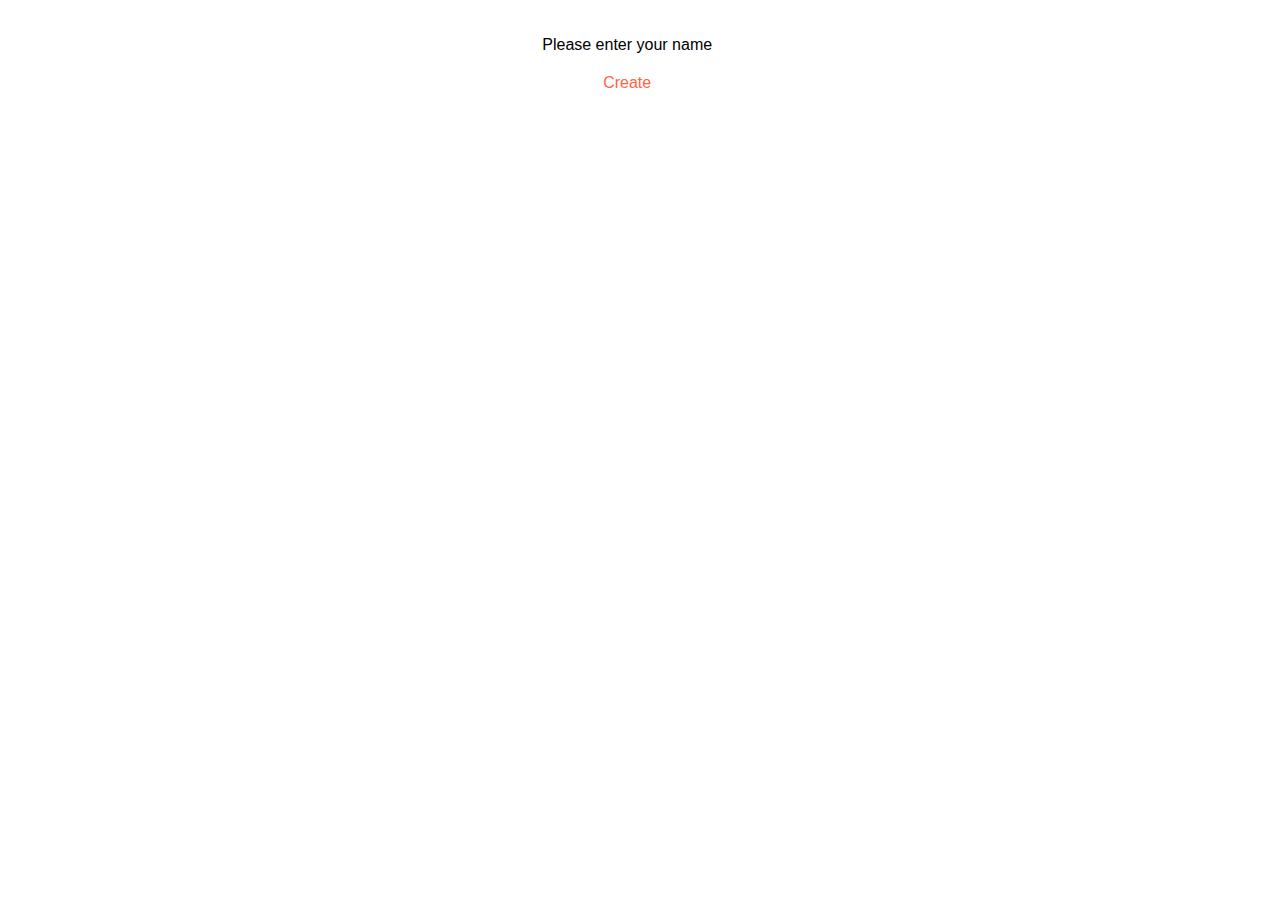
==== create-game.html @ 3c74f2da "Add files via upload" ====
<!DOCTYPE html>
<html>
    <head>
        <meta charset="utf-8">
        <title>Benevolent Oranges</title>
        <link rel="stylesheet" href="styles.css">
    </head>
<body>
    <div class=home-container>
        Please enter your name
        <div class="button">
            <a href=make-game-container>Create
            </a>
        </div>
    </div>
    
</body>
</html>
---- styles.css ----
body{
    font-family: "Lato", sans-serif;
    margin: 0px;
}

.title{
    font-weight: 800;
    margin-top: -20px;
    margin-bottom: -10px;
}

.home-container {
    position: absolute;
    width: 90vw;
    margin-left: 4vw;
    padding-top: 4vh;
    text-align: center;
}

h1{
    font-size: 35px;
    
}

h2{
    font-size: 50px;
    text-transform: uppercase;
    padding-top: -40px;
    position: relative;
}

.options {
    padding-top: 30px;
}
.button{
    padding-top: 20px;
    border-bottom: 3px solid transparent;
    padding-bottom: 5px;
}


.button a{
    color:tomato;
    text-decoration: none;
    transition: color 0.5s;
}

button:hover{
    border-bottom: 3px solid rgba(255, 102, 0, 0.459);
    transition:border-bottom 0.5s;
}

.button a:hover{
    color: rgba(255, 102, 0, 0.459);
}
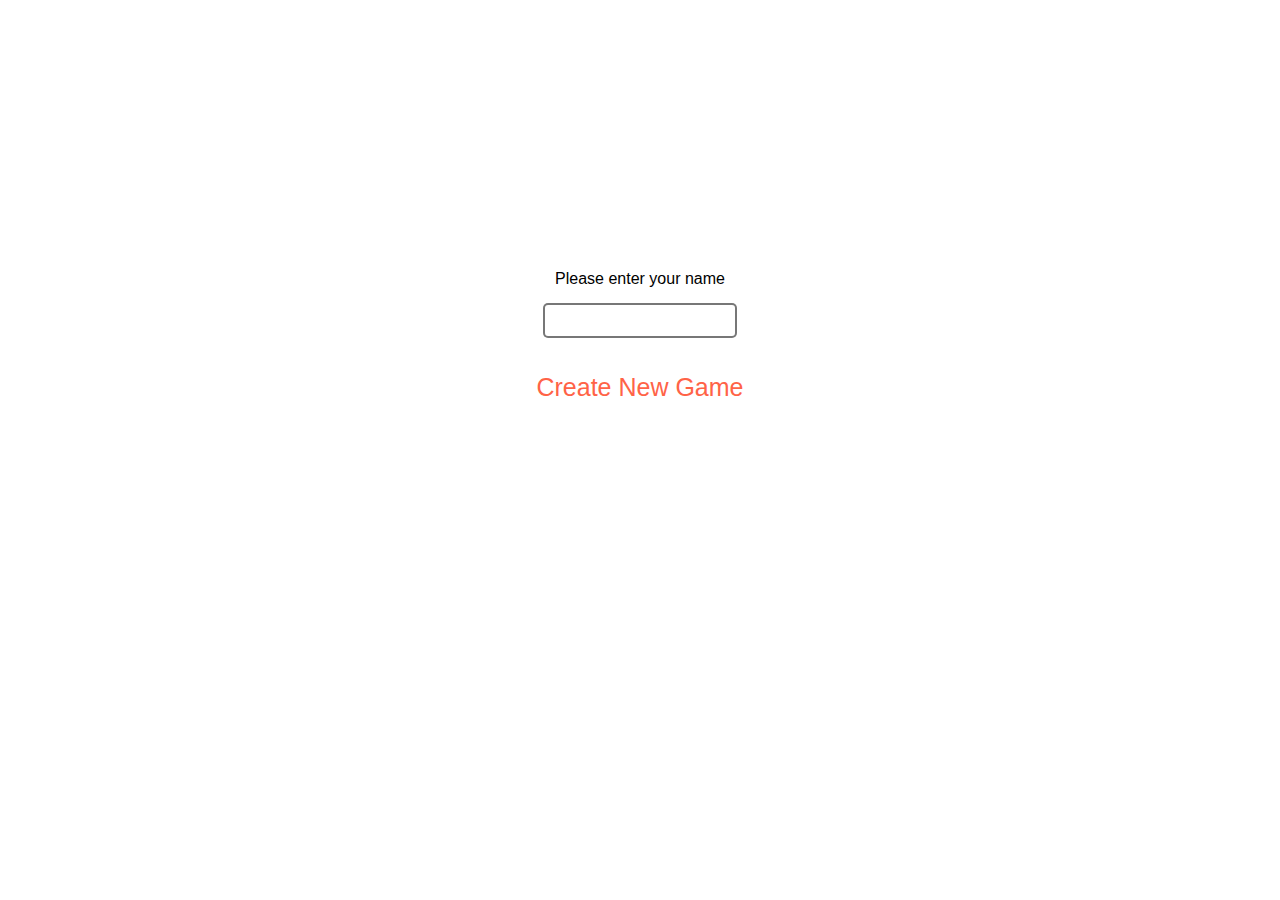
==== commit 3d92c6a9: "Add files via upload" ====
--- a/create-game.html
+++ b/create-game.html
@@ -3,15 +3,20 @@
     <head>
         <meta charset="utf-8">
         <title>Benevolent Oranges</title>
+        <link href="favicon.ico" rel="shortcut icon" type="image/x-icon" />
         <link rel="stylesheet" href="styles.css">
     </head>
 <body>
-    <div class=home-container>
+    <div class=join-container>
         Please enter your name
-        <div class="button">
-            <a href=make-game-container>Create
-            </a>
-        </div>
+        <form action="game.js">
+            <div class="submit-bar">
+                <input type="text" id="userN" name="userN">
+            </div>
+            <div class="button">
+                <a href=make-game-container>Create New Game</a>
+            </div>
+        </form>
     </div>
     
 </body>
--- a/styles.css
+++ b/styles.css
@@ -1,57 +1,139 @@
 
 
-body{
+body, input {
     font-family: "Lato", sans-serif;
     margin: 0px;
 }
 
+
 .title{
-    font-weight: 800;
-    margin-top: -20px;
-    margin-bottom: -10px;
+    font-family: 'Baloo Tamma 2',sans-serif;
+    margin-top: -40px;
+    margin-bottom: 100px;
+    font-stretch: semi-expanded;
 }
 
 .home-container {
     position: absolute;
     width: 90vw;
-    margin-left: 4vw;
-    padding-top: 4vh;
+    margin-left: 5vw;
+    padding-top: 8vh; 
+    text-align: center;
+    padding-bottom: 10vh;
+}
+
+.join-container {
+    position: absolute;
+    width: 40vw;
+    margin-left: 30vw;
+    padding-top: 30vh;
     text-align: center;
 }
 
-h1{
+header>h1{
     font-size: 35px;
-    
 }
 
 h2{
-    font-size: 50px;
+    font-size: 60px;
     text-transform: uppercase;
-    padding-top: -40px;
     position: relative;
+    font-stretch: semi-expanded;
 }
 
 .options {
-    padding-top: 30px;
-}
-.button{
-    padding-top: 20px;
-    border-bottom: 3px solid transparent;
-    padding-bottom: 5px;
+    margin-top: 50px;
 }
 
 
-.button a{
+
+
+/**
+* input information
+* text-bar when player is asked to enter name
+*/ 
+input[type=text]{
+    width: 170px;
+    height: 25px;
+    font-family: "Lato", sans-serif;
+    font-size: 20px;
+    padding: 3px 10px;
+    border: 2px solid rgba(0, 0, 0, 0.533);
+    border-radius: 5px;
+    margin: 15px;
+    color: rgba(0, 0, 0, 0.9);
+    text-align: center;
+}
+
+input[type=text]:focus, input[type=text]:hover{
+    background-color: rgba(0,0,0,.02);
+    outline: none;
+    border-color:purple;
+    color: rgba(0, 0, 0, 0.9);
+}
+
+/**
+*buttons
+*/ 
+
+.button a, .button, input{
+    padding-top: 20px;
+    padding-bottom: 5px;
+    font-size: 25px;
+    font-weight: 350;
+
     color:tomato;
     text-decoration: none;
     transition: color 0.5s;
 }
 
-button:hover{
-    border-bottom: 3px solid rgba(255, 102, 0, 0.459);
-    transition:border-bottom 0.5s;
+.button a:hover, button:hover, input:hover {
+    color:rgba(170, 0, 170, 0.959);
 }
 
-.button a:hover{
-    color: rgba(255, 102, 0, 0.459);
-}+/**
+* linked button when starting new game or resetting
+* input[type = button, submit, reset] 
+*/ 
+
+input {
+    background-color: white;
+    border: none;
+    padding: 0;
+    text-decoration: none;
+    margin:0;
+    cursor: pointer;  
+}
+
+
+/**
+*Oranges animation
+*/
+
+.orangeImg{
+    margin: auto;
+    width: 500px;
+    animation:
+        nudge 7s ease-in-out infinite alternate;
+    transition: animation-duration 5s;
+    animation-direction: alternate;
+}
+
+.orangeImg:hover{
+    animation-timing-function: ease-in-out;
+    animation-duration: 4s;
+}
+
+@keyframes nudge {
+    0%, 40%, 100% {
+      transform: translate(0, 0);
+    }
+    
+    20% {
+      transform: translate(0, -80px);
+    }
+    
+    60% {
+      transform: translate(0, -120px);
+    }
+  }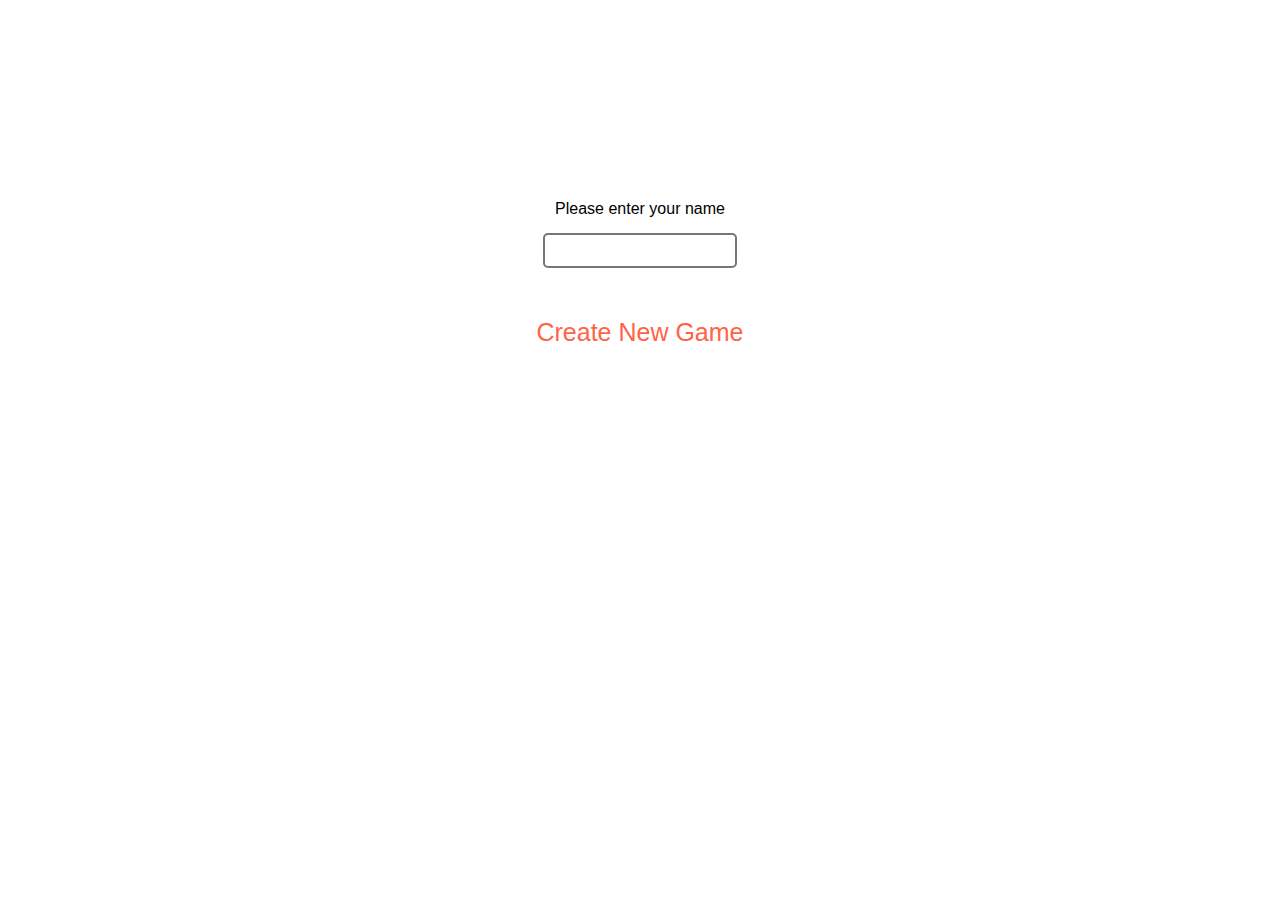
==== commit 73b6d7a4: "Add files via upload" ====
--- a/create-game.html
+++ b/create-game.html
@@ -3,21 +3,40 @@
     <head>
         <meta charset="utf-8">
         <title>Benevolent Oranges</title>
-        <link href="favicon.ico" rel="shortcut icon" type="image/x-icon" />
+        <link href="images/favicon.ico" rel="shortcut icon" type="image/x-icon" />
         <link rel="stylesheet" href="styles.css">
     </head>
 <body>
-    <div class=join-container>
+    <div class=joinContainer>
         Please enter your name
         <form action="game.js">
-            <div class="submit-bar">
-                <input type="text" id="userN" name="userN">
+            <div class="submitBar"> <!-- bar for player to enter name-->
+                <input type="text" id="nameIn" name="nameIn" required>
             </div>
-            <div class="button">
+            <div class="button" id="enterButton"> <!-- button to create new game-->
                 <a href=make-game-container>Create New Game</a>
             </div>
         </form>
     </div>
+
+    <div class="playersContainer">
+            <h1> Players </h1>
+            *display players here*
+        
+        <form action="index.html" target="_self" method = "POST">
     
+    <!-- Click down bar to choose number of rounds
+            <input list= "numRounds" placeholder= "# of Rounds">
+            <datalist id="numRounds">
+                <option value="1">
+                <option value="3">
+                <option value="5">
+                <option value="∞">
+            </datalist>
+        -->
+    
+
+    </div>
+    <script src= "scripts/app.js" charset="utf-8"></script>
 </body>
 </html>--- a/styles.css
+++ b/styles.css
@@ -13,7 +13,7 @@
     font-stretch: semi-expanded;
 }
 
-.home-container {
+.container {
     position: absolute;
     width: 90vw;
     margin-left: 5vw;
@@ -22,13 +22,19 @@
     padding-bottom: 10vh;
 }
 
-.join-container {
+.joinContainer {
     position: absolute;
     width: 40vw;
     margin-left: 30vw;
-    padding-top: 30vh;
-    text-align: center;
-}
+    top: 200px;
+    text-align: center;
+    transition: transform 2s;
+}
+
+.joinContainerMove{
+    transform: translateY(-120px);
+}
+
 
 header>h1{
     font-size: 35px;
@@ -42,8 +48,9 @@
 }
 
 .options {
-    margin-top: 50px;
-}
+    margin-top: 40px;
+}
+
 
 
 
@@ -61,6 +68,7 @@
     border: 2px solid rgba(0, 0, 0, 0.533);
     border-radius: 5px;
     margin: 15px;
+    margin-bottom: 30px;
     color: rgba(0, 0, 0, 0.9);
     text-align: center;
 }
@@ -72,25 +80,43 @@
     color: rgba(0, 0, 0, 0.9);
 }
 
+
+
 /**
 *buttons
 */ 
 
 .button a, .button, input{
-    padding-top: 20px;
-    padding-bottom: 5px;
+    margin-top: 15px;
+    padding: 5px;
     font-size: 25px;
     font-weight: 350;
 
     color:tomato;
     text-decoration: none;
     transition: color 0.5s;
+    transition: text-shadow 20ms;
 }
 
 .button a:hover, button:hover, input:hover {
     color:rgba(170, 0, 170, 0.959);
-}
-
+    /*text-shadow: 0 0 8px orangered;*/
+}
+
+input:focus{
+    outline: none;
+    animation: click 20ms;
+    transform: text-shadow(0 2px 2px rgba(143, 137, 143, 0.527));
+}
+
+@keyframes click{
+    0%, 100%{
+        transform:translate(0,0);
+    }
+    50%{
+        transform:translate(0,5px);
+    }
+}
 /**
 * linked button when starting new game or resetting
 * input[type = button, submit, reset] 
@@ -115,13 +141,13 @@
     width: 500px;
     animation:
         nudge 7s ease-in-out infinite alternate;
-    transition: animation-duration 5s;
+    /*transition: animation-duration 3s; */
     animation-direction: alternate;
 }
 
 .orangeImg:hover{
     animation-timing-function: ease-in-out;
-    animation-duration: 4s;
+    animation-duration: 2.5s;
 }
 
 @keyframes nudge {
@@ -129,11 +155,72 @@
       transform: translate(0, 0);
     }
     
-    20% {
+    25% {
       transform: translate(0, -80px);
     }
     
-    60% {
+    72% {
       transform: translate(0, -120px);
     }
-  }+  }
+
+/*
+box where players submit round submission
+*/
+  #responseBar{
+    position: relative;
+    top: 90px;
+    width: 20vw;
+    height: 13vh;
+    font-size: 30px;
+    padding: 10px 15px;
+    border: 3px solid rgba(255, 153, 0, 0.404);
+    border-radius: 6px;
+    text-align: center;
+    font-family: "Lato", sans-serif;
+    font-size: 20px;
+    outline: none;
+    margin: 65px;
+    /*box-shadow: 0 0 10px rgba(170, 0, 170, 0.29);*/
+    transition: border-color .5s;
+}
+
+#responseBar:hover{
+    /*box-shadow: 0 0 20px rgba(105, 64, 105, 0.759);*/
+    border-color: rgba(255, 153, 0, 0.804);
+    outline: none;
+}
+
+/**
+solid button
+*/ 
+#submitAns, #StartGameButton{
+    padding: 5px 10px;
+    border: 1px solid transparent;
+    font-size: 22px;
+    background-color: rgba(255, 99, 71, 0.873);
+    border-radius: 8px;
+    color: white;
+    transition: background-color .5s;
+    margin: 30px;
+}
+
+#submitAns:hover, #StartGameButton:hover{
+    background-color: rgb(255, 94, 30);
+}
+
+
+.playersContainer{
+    text-align: center;
+    margin-top: 40vh;
+    width: 40vw;
+    margin-left: 30vw;
+    visibility: hidden;
+    opacity: 0;
+    transition: opacity 3s;
+}
+
+.fadeIn {
+    visibility: visible;
+    opacity: 1;
+}